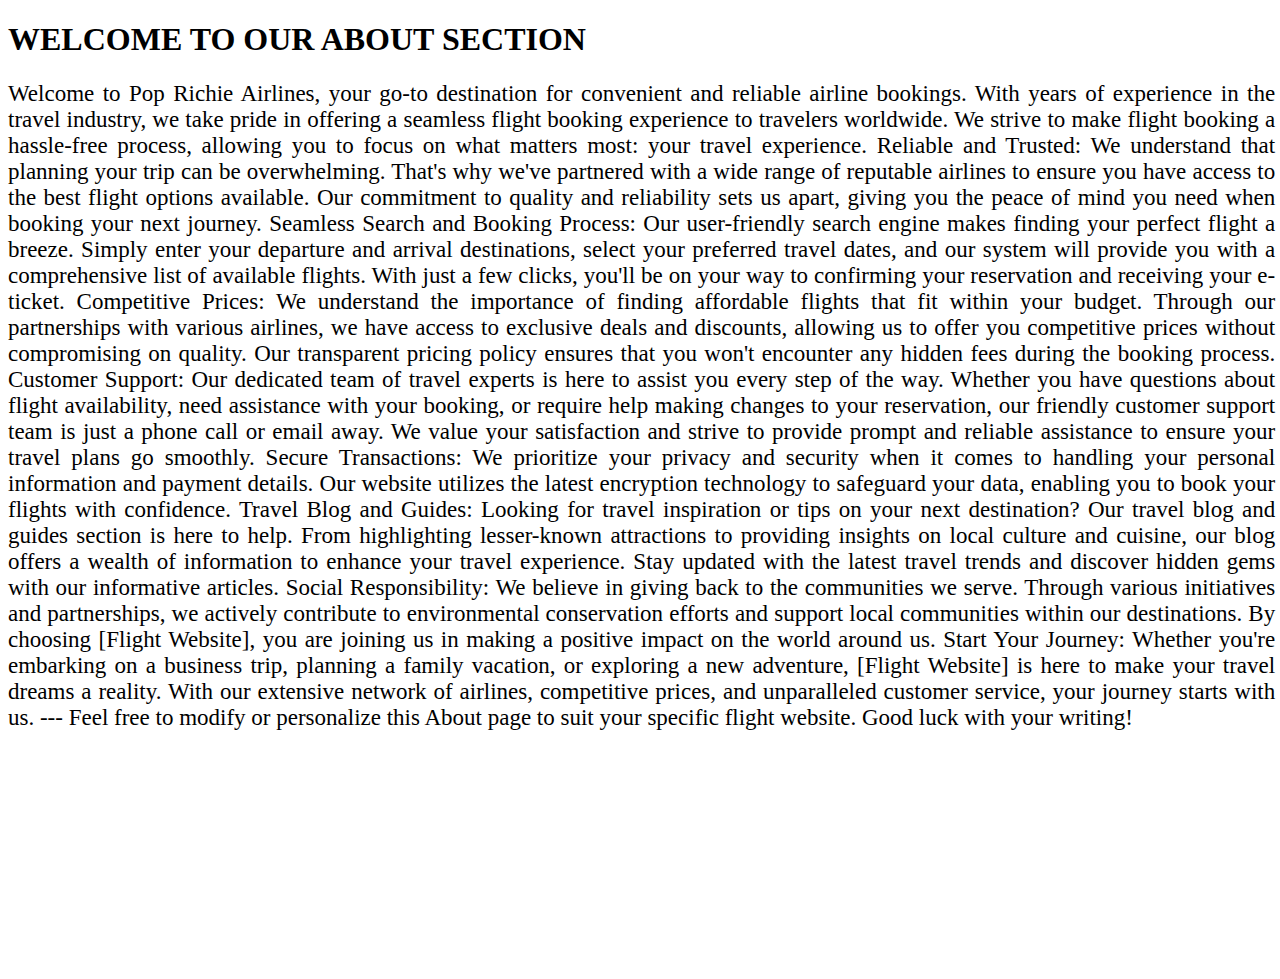
==== about.html @ 776650cb "Add files via upload" ====
<!DOCTYPE html>
<html lang="en">
<head>
    <meta charset="UTF-8">
    <meta name="viewport" content="width=device-width, initial-scale=1.0">
    <title>ABOUT PAGE</title>
    <link rel="stylesheet" href="./css/sign.css">
    <link rel="stylesheet" href="https://cdnjs.cloudflare.com/ajax/libs/font-awesome/4.7.0/css/font-awesome.min.css">
    <link rel="stylesheet" href="path/to/font-awesome/css/font-awesome.min.css">
    <link rel="stylesheet" href="image">
</head>
<body>
    <H1>WELCOME TO OUR ABOUT SECTION</H1>
    <div class="About">
    <P>
         Welcome to Pop Richie Airlines, your go-to destination for convenient and reliable airline bookings.
          With years of experience in the travel industry, we take pride in offering a seamless flight booking 
          experience to travelers worldwide. 
We strive to make flight booking a hassle-free process, allowing you to focus on what matters most: 
your travel experience. Reliable and Trusted: We understand that planning your trip can be overwhelming.
 That's why we've partnered with a wide range of reputable airlines to ensure you have access to the best 
 flight options available. Our commitment to quality and reliability sets us apart, giving you the peace of 
 mind you need when booking your next journey. Seamless Search and Booking Process: Our user-friendly search 
 engine makes finding your perfect flight a breeze. Simply enter your departure and arrival destinations, select 
 your preferred travel dates, and our system will provide you with a comprehensive list of available flights. 
 With just a few clicks, you'll be on your way to confirming your reservation and receiving your e-ticket.
  Competitive Prices: We understand the importance of finding affordable flights that fit within your budget. 
  Through our partnerships with various airlines, we have access to exclusive deals and discounts, allowing us 
  to offer you competitive prices without compromising on quality. Our transparent pricing policy ensures that you 
  won't encounter any hidden fees during the booking process. Customer Support: Our dedicated team of travel experts 
  is here to assist you every step of the way. Whether you have questions about flight availability, need assistance 
  with your booking, or require help making changes to your reservation, our friendly customer support team is just a
   phone call or email away. We value your satisfaction and strive to provide prompt and reliable assistance to ensure 
   your travel plans go smoothly. Secure Transactions: We prioritize your privacy and security when it comes to handling
    your personal information and payment details. Our website utilizes the latest encryption technology to safeguard your
     data, enabling you to book your flights with confidence. Travel Blog and Guides: Looking for travel inspiration or tips 
     on your next destination? Our travel blog and guides section is here to help. From highlighting lesser-known attractions
      to providing insights on local culture and cuisine, our blog offers a wealth of information to enhance your travel experience.
       Stay updated with the latest travel trends and discover hidden gems with our informative articles. Social Responsibility: We
        believe in giving back to the communities we serve. Through various initiatives and partnerships, we actively contribute to
         environmental conservation efforts and support local communities within our destinations. By choosing [Flight Website], you are
          joining us in making a positive impact on the world around us. Start Your Journey: Whether you're embarking on a business trip, 
          planning a family vacation, or exploring a new adventure, [Flight Website] is here to make your travel dreams a reality. With our 
          extensive network of airlines, competitive prices, and unparalleled customer service, your journey starts with us. --- Feel free to
           modify or personalize this About page to suit your specific flight website. Good luck with your writing!


    </P>
</div>
</body>
</html>
---- css/sign.css ----
body{
    background-image: url(ng.jpg);
    background-position: center;
    background-size: cover;
    width: 99%;
    height: 950px;
}

.form1{
    margin: auto;
    width: 50%;
    padding: 15px;
    background-image: url(/image/ng.jpg);
    background-position: center;
    background-repeat: no-repeat;
    background-size: cover;
    width: 100%;
    height: 130%;
    box-shadow: 20px 20px 20px 20px 20px rgba(0, 0, 0, 0.9);
}
.name1{
    width: 100%;
    padding: 8px;
    margin: 5px 0 15px 0;
    display: inline-block;
    background-color: whitesmoke;
}

.form1font{
    font-size: 20px;
    color: rgb(255, 72, 0);
}
* {box-sizing: border-box}


.container {
  padding: 16px;
}


input[type=text], input[type=password],   input[type=name], input[type=email], input[type=number] {
  width: 100%;
  padding: 15px;
  margin: 5px 0 22px 0;
  display: inline-block;
  border: none;
  background: #f1f1f1;
}

input[type=text]:focus, input[type=password]:focus {
  background-color: #ddd;
  outline: none;
}


hr {
  border: 1px solid gold;
  margin-bottom: 20px;
}


.registerbtn {
  background-color: teal;
  color: white;
  padding: 16px 20px;
  margin: 8px 0;
  border: none;
  cursor: pointer;
  width: 100%;
  opacity: 0.9;
}

.registerbtn:hover {
  opacity:1;
}


a {
  color: dodgerblue;
}


.signin {
  background-color: red;
  text-align: center;
}
.login{
  display: block;
  background-color: aqua;
  color: violet;
  width: 100%;
  height: 100px;
}
.button{
  padding: 30px;
  color: grey;
  background-color: red;
  justify-content: center;
  font-size: 20px;
  text-decoration: none;
  border: 4px solid blue;
  border-radius: 3px;
  cursor: pointer;
  font-family: tahoma;
  margin-left: 20%;
}

.button a{
  text-decoration: none;
}

.button1{
  padding: 25px;
  padding-top: 15px;
  padding-bottom: 15px;
  padding-left: 29px;
  padding-right: 29px;
  color: grey;
  background-color: red;
  justify-content: center;
  font-size: 20px;
  text-decoration: none;
  border: 4px solid blue;
  border-radius: 3px;
  cursor: pointer;
  font-family: tahoma;
  margin-left: 40%;
}


.agree{
  color: wheat;
  margin-left: 28%;
  font-size: 15px;
}


.rules1{
  margin-left: 10%;
  color: blue;
  font-family: tahoma;
  font-size: 20px;
}


.rules1 a{
  text-decoration: none;
}

.mie{
  background-color: thistle;
width: 100%;
height: auto;
font-size: 26px;
font-family: arail;
}
.rils{
  margin-left:30% ;
  color: red;
  font-size: 30px;
}


.service{

  width: 100%;
text-align: justify;
font-size: 23px;
}



.page{
  margin-left:18%;
  color: gold;
  font-size: 46px;
  font-family: Arial, Helvetica, sans-serif;
}


.About{
  width: 100%;
  height: 80vh;
}


.About{

  width: 100%;
text-align: justify;
font-size: 23px;
}


.page{
  margin-left:12%;
  color: gold;
  font-size: 46px;
  font-family: Arial, Helvetica, sans-serif;
}



.fordetail{
background-color: blue;
width: 100%;
height: 40vh;
}
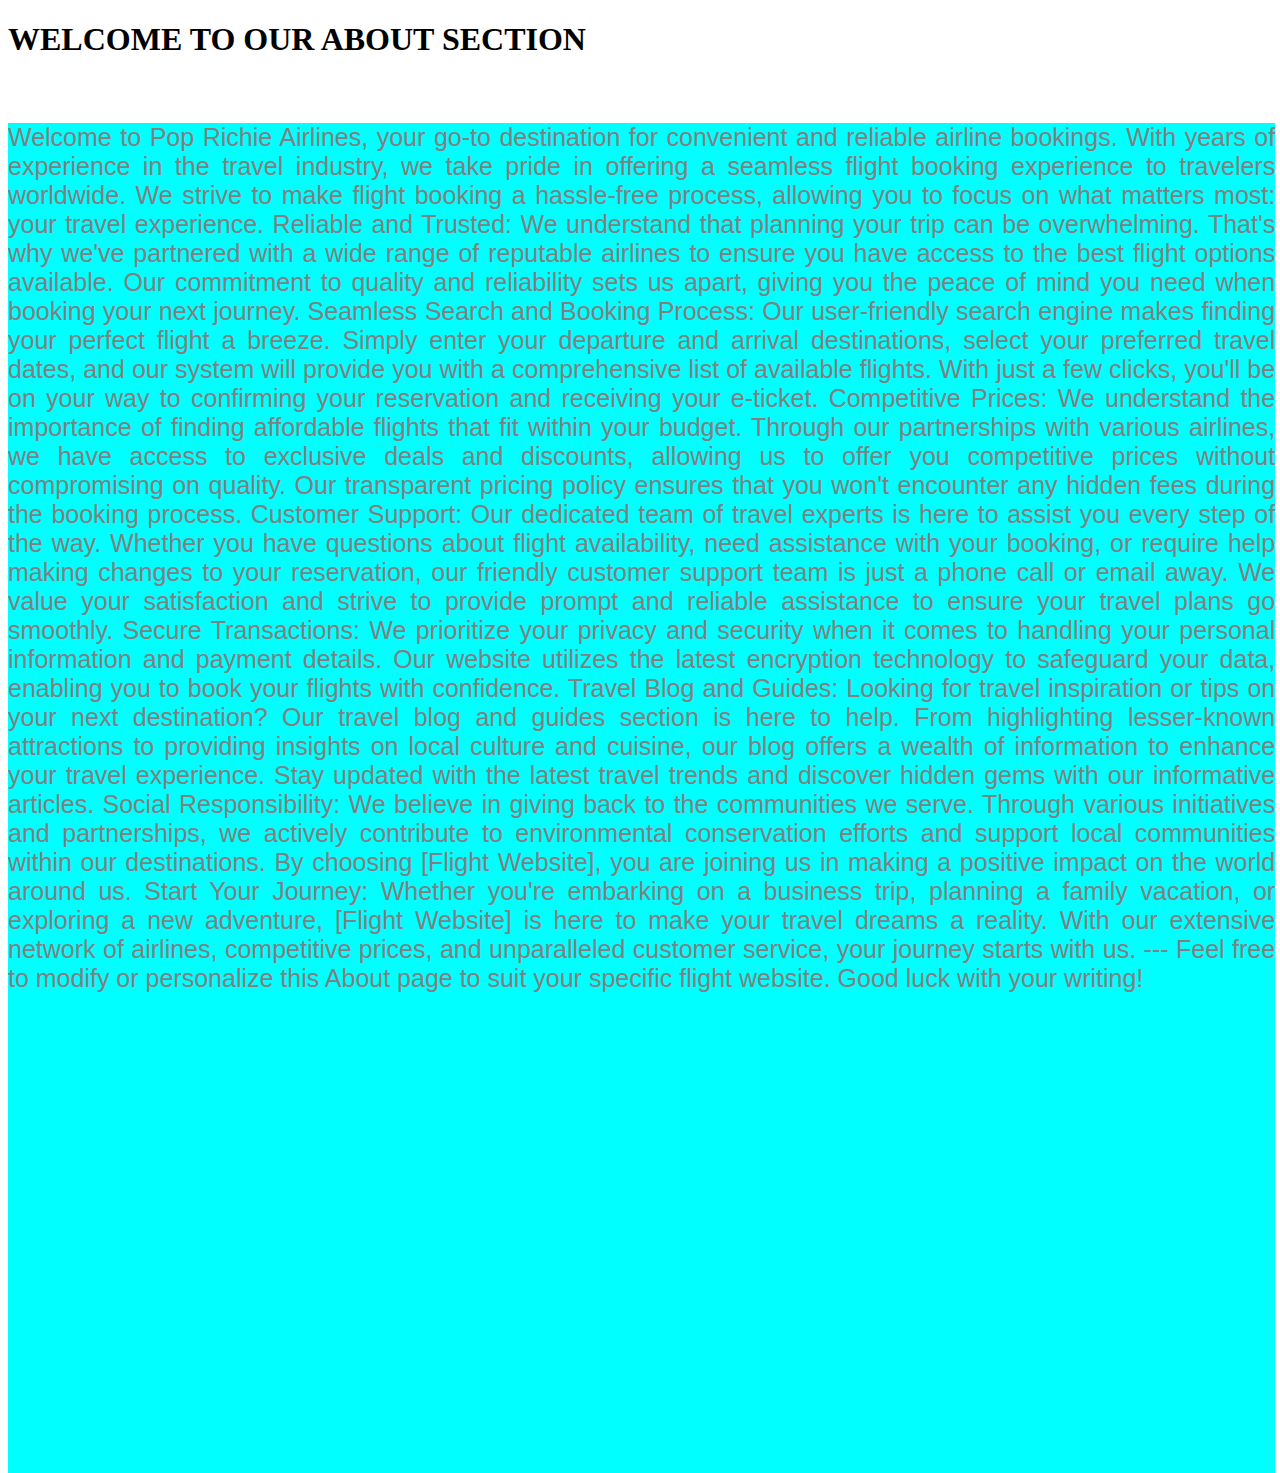
==== commit 382c9667: "Add files via upload" ====
--- a/about.html
+++ b/about.html
@@ -10,7 +10,8 @@
     <link rel="stylesheet" href="image">
 </head>
 <body>
-    <H1>WELCOME TO OUR ABOUT SECTION</H1>
+    <H1 class="aboutsectiontop">WELCOME TO OUR ABOUT SECTION</H1>
+    <br>
     <div class="About">
     <P>
          Welcome to Pop Richie Airlines, your go-to destination for convenient and reliable airline bookings.
--- a/css/sign.css
+++ b/css/sign.css
@@ -180,7 +180,7 @@
 
 .About{
   width: 100%;
-  height: 80vh;
+  height: 150vh;
 }
 
 
@@ -188,7 +188,10 @@
 
   width: 100%;
 text-align: justify;
-font-size: 23px;
+font-size: 25px;
+color: gray;
+font-family: 'Lucida Sans', 'Lucida Sans Regular', 'Lucida Grande', 'Lucida Sans Unicode', Geneva, Verdana, sans-serif;
+background-color: aqua;
 }
 
 
@@ -205,4 +208,50 @@
 background-color: blue;
 width: 100%;
 height: 40vh;
+}
+
+.registerbtn{
+  padding: 10px 60px;
+  background-color: grey;
+  border: 0;
+  outline: none;
+  font-size: 22px;
+  font-weight: bold;
+  border-radius: 4px;
+}
+
+
+.popup{
+  width: 400px;
+  background-color: wheat;
+  border-radius: 6px;
+  position: absolute;
+  left: 50%;
+  top: 50%;
+  transition: translate(-50% -50%) scale(0.1);
+  transform: translate(-50%) scale(0.1);
+  text-align: center;
+  padding: 0 30px 30px;
+  color: blue;
+  visibility: hidden;
+}
+
+.popup h2{
+  font-size: 38px;
+  font-weight: 500;
+  margin: 30px 0 10px;
+}
+
+
+.popup registerbtn{
+  width: 100%;
+  margin-top: 50px;
+  padding: 10px 0;
+  background-color: green;
+  color: blue;
+  outline: none;
+  font-size: 16px;
+  border-radius: 4px;
+  cursor: pointer;
+  box-shadow: ;
 }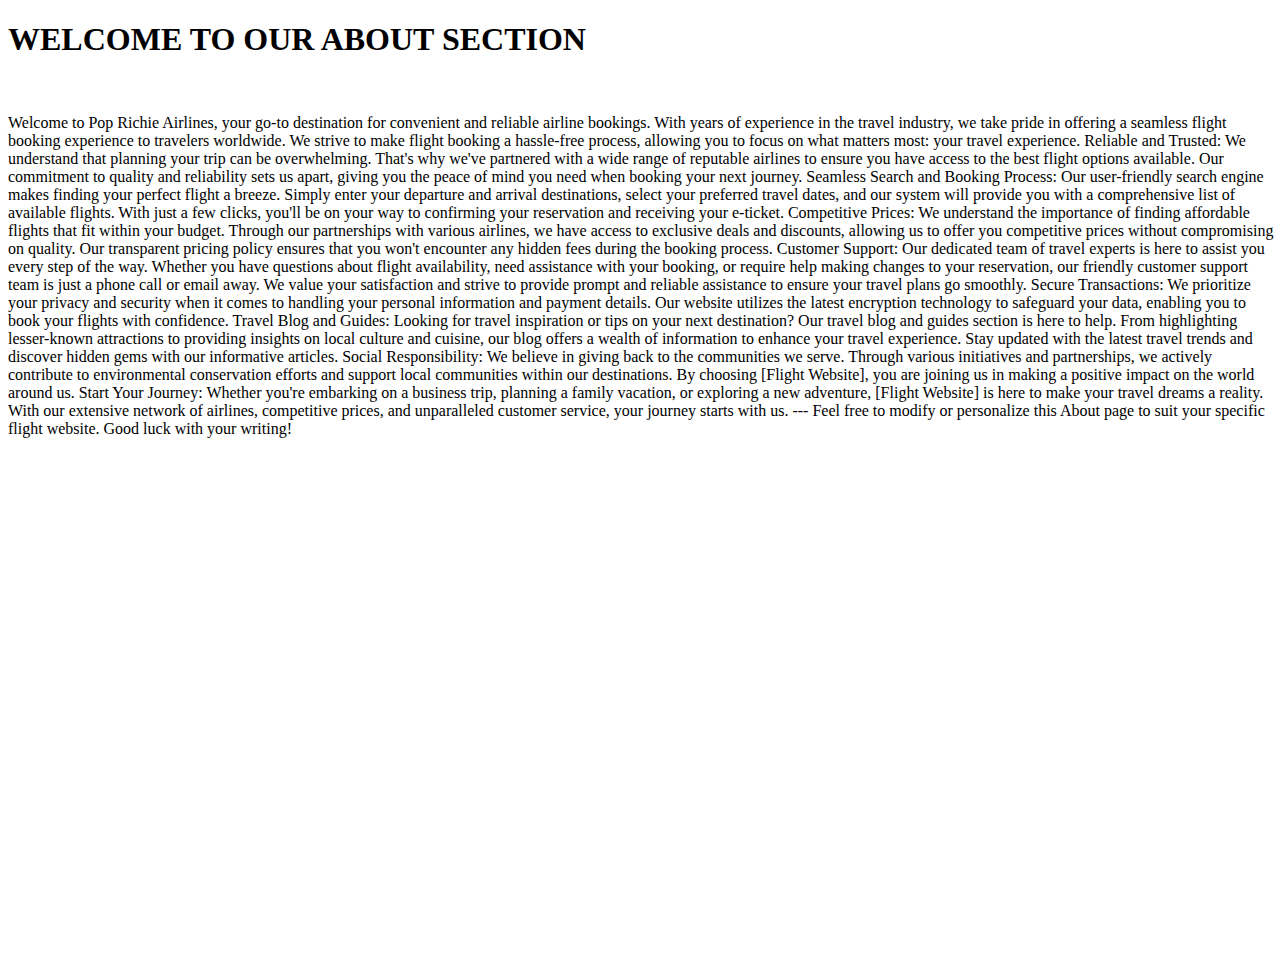
==== commit aaf7c580: "Add files via upload" ====
--- a/about.html
+++ b/about.html
@@ -9,10 +9,10 @@
     <link rel="stylesheet" href="path/to/font-awesome/css/font-awesome.min.css">
     <link rel="stylesheet" href="image">
 </head>
-<body>
+<body class="AboutPAGE">
     <H1 class="aboutsectiontop">WELCOME TO OUR ABOUT SECTION</H1>
     <br>
-    <div class="About">
+    <div>
     <P>
          Welcome to Pop Richie Airlines, your go-to destination for convenient and reliable airline bookings.
           With years of experience in the travel industry, we take pride in offering a seamless flight booking 
